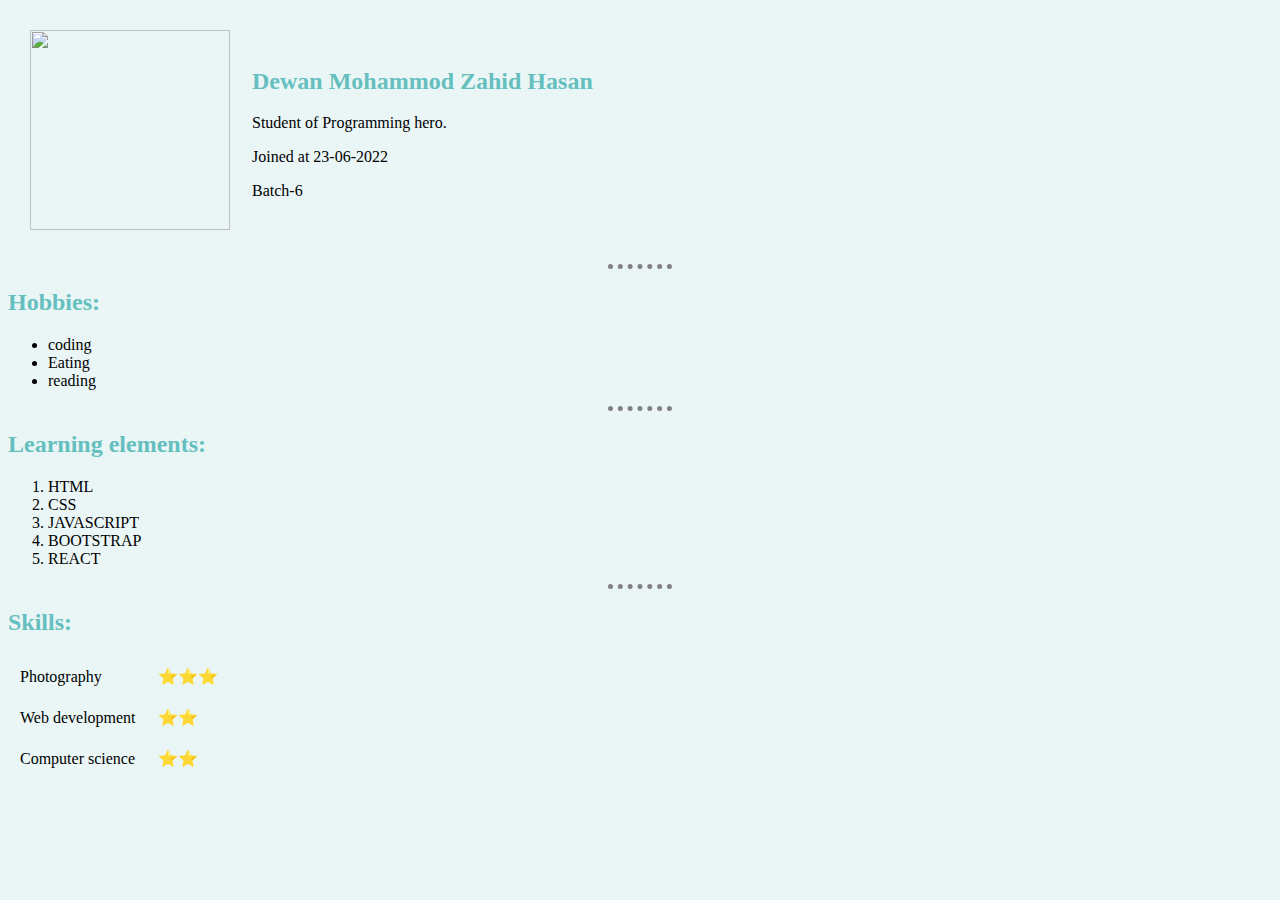
==== index.html @ 6755d4b4 "personal portfolio" ====
<!DOCTYPE html>
<html lang="en">
  <head>
    <meta charset="UTF-8" />
    <meta http-equiv="X-UA-Compatible" content="IE=edge" />
    <meta name="viewport" content="width=device-width, initial-scale=1.0" />
    <link
      rel="shortcut icon"
      href="images/android-chrome-512x512.png"
      type="image/x-icon"
    />
    <link rel="stylesheet" href="style.css" />
    <title>Profile</title>
  </head>
  <body>
    <table class="profile">
      <tr>
        <td>
          <img
            height="200px"
            width="200px"
            src="images/PSFix_20220606_135233-modified.png"
            alt=""
          />
        </td>
        <td>
          <h2>Dewan Mohammod Zahid Hasan</h2>
          <p>Student of Programming hero.</p>
          <p>Joined at 23-06-2022</p>
          <p>Batch-6</p>
        </td>
      </tr>
    </table>
    <hr />
    <h2>Hobbies:</h2>
    <ul>
      <li>coding</li>
      <li>Eating</li>
      <li>reading</li>
    </ul>
    <hr />

    <h2>Learning elements:</h2>
    <ol>
      <li>HTML</li>
      <li>CSS</li>
      <li>JAVASCRIPT</li>
      <li>BOOTSTRAP</li>
      <li>REACT</li>
    </ol>
    <hr />
    <h2>Skills:</h2>
    <table class="skill">
      <tr>
        <td>Photography</td>
        <td>⭐⭐⭐</td>
      </tr>
      <tr>
        <td>Web development</td>
        <td>⭐⭐</td>
      </tr>
      <tr>
        <td>Computer science</td>
        <td>⭐⭐</td>
      </tr>
    </table>
  </body>
</html>
---- style.css ----
body {
  background-color: #eaf6f6;
}
.profile,
td {
  padding: 10px;
}
hr {
  border: none;
  width: 5%;
  border-width: 5px;
  border-top-style: dotted;
  color: gray;
}
h1,
h2,
h3 {
  color: #66bfbf;
}
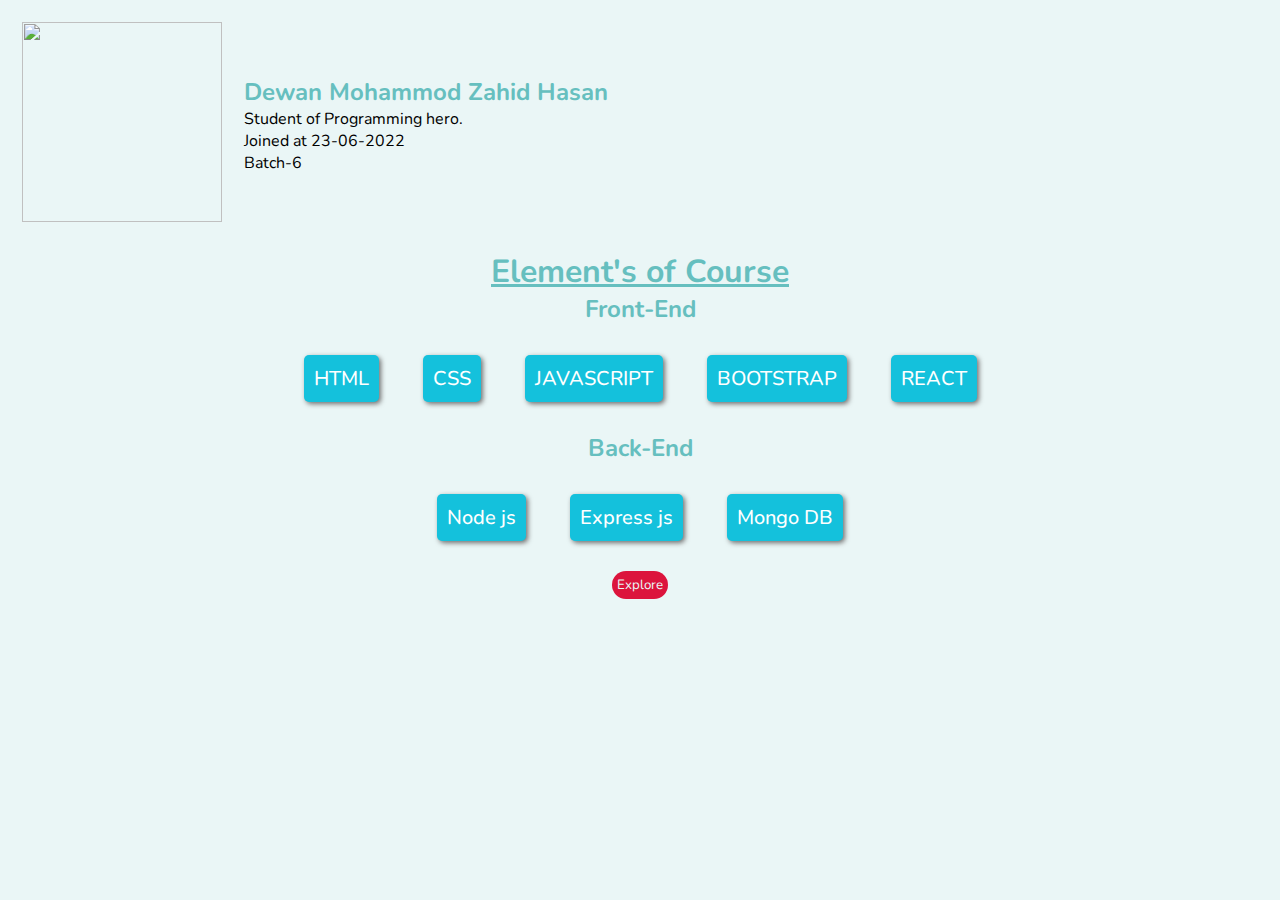
==== commit 6cc5dcaa: "excercise" ====
--- a/index.html
+++ b/index.html
@@ -10,9 +10,15 @@
       type="image/x-icon"
     />
     <link rel="stylesheet" href="style.css" />
+    <link rel="preconnect" href="https://fonts.googleapis.com" />
+    <link rel="preconnect" href="https://fonts.gstatic.com" crossorigin />
+    <link
+      href="https://fonts.googleapis.com/css2?family=Montserrat:wght@300&family=Nunito:wght@300&display=swap"
+      rel="stylesheet"
+    />
     <title>Profile</title>
   </head>
-  <body>
+
     <table class="profile">
       <tr>
         <td>
@@ -31,38 +37,28 @@
         </td>
       </tr>
     </table>
-    <hr />
-    <h2>Hobbies:</h2>
-    <ul>
-      <li>coding</li>
-      <li>Eating</li>
-      <li>reading</li>
-    </ul>
-    <hr />
 
-    <h2>Learning elements:</h2>
-    <ol>
-      <li>HTML</li>
-      <li>CSS</li>
-      <li>JAVASCRIPT</li>
-      <li>BOOTSTRAP</li>
-      <li>REACT</li>
-    </ol>
-    <hr />
-    <h2>Skills:</h2>
-    <table class="skill">
-      <tr>
-        <td>Photography</td>
-        <td>⭐⭐⭐</td>
-      </tr>
-      <tr>
-        <td>Web development</td>
-        <td>⭐⭐</td>
-      </tr>
-      <tr>
-        <td>Computer science</td>
-        <td>⭐⭐</td>
-      </tr>
-    </table>
+    <h1>Element's of Course</h1>
+    <div>
+      <h2>Front-End</h2>
+      <ol class="elements">
+        <li>HTML</li>
+        <li>CSS</li>
+        <li>JAVASCRIPT</li>
+        <li>BOOTSTRAP</li>
+        <li>REACT</li>
+      </ol>
+    </div>
+    <div class="hobbies">
+      <h2>Back-End</h2>
+      <ul>
+        <li>Node js</li>
+        <li>Express js</li>
+        <li>Mongo DB</li>
+      </ul>
+    </div>
+
+    <button class="btn"><a href="https://www.w3schools.com/">Explore</a></button>
+    
   </body>
 </html>
--- a/style.css
+++ b/style.css
@@ -1,19 +1,72 @@
-body {
+* {
   background-color: #eaf6f6;
+  font-family: "Montserrat", sans-serif;
+  font-family: "Nunito", sans-serif;
+  margin: 0;
+  padding: 0;
 }
 .profile,
 td {
   padding: 10px;
 }
 hr {
-  border: none;
+  /* border: none;
   width: 5%;
   border-width: 5px;
-  border-top-style: dotted;
+  border-top-style: dotted; */
   color: gray;
 }
-h1,
+h1 {
+  color: #66bfbf;
+  text-align: center;
+  text-decoration: underline;
+}
 h2,
 h3 {
   color: #66bfbf;
+  text-align: center;
 }
+
+.elements,
+.hobbies {
+  text-align: center;
+  list-style: none;
+}
+.elements li {
+  display: inline-block;
+  background-color: rgb(20, 193, 220);
+  padding: 10px;
+  margin: 30px 20px;
+  border: none;
+  border-radius: 5px;
+  box-shadow: 2px 2px 5px rgb(112, 112, 112);
+  color: white;
+  font-size: 20px;
+  font-weight: 500;
+}
+
+.hobbies li {
+  display: inline-block;
+  background-color: #14c1dc;
+  padding: 10px;
+  margin: 30px 20px;
+  border: none;
+  border-radius: 5px;
+  box-shadow: 2px 2px 5px rgb(112, 112, 112);
+  color: white;
+  font-size: 20px;
+  font-weight: 500;
+}
+.btn {
+  margin: 0 auto;
+  display: block;
+  padding: 5px;
+  border: none;
+  border-radius: 50px;
+  background-color: crimson;
+}
+.btn a {
+  text-decoration: none;
+  background: none;
+  color: #eaf6f6;
+}
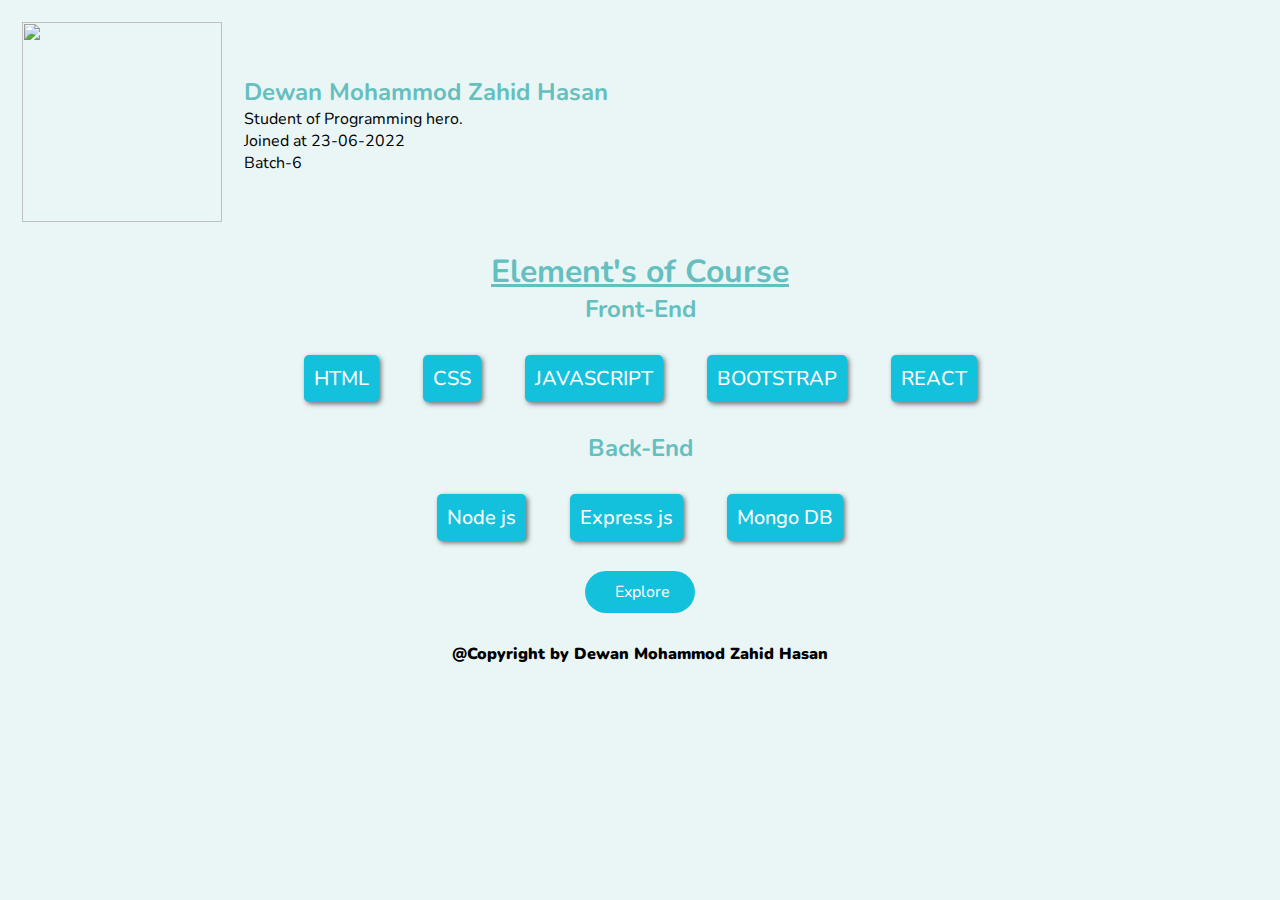
==== commit f905a4ed: "course" ====
--- a/index.html
+++ b/index.html
@@ -58,7 +58,11 @@
       </ul>
     </div>
 
-    <button class="btn"><a href="https://www.w3schools.com/">Explore</a></button>
+    <a class="btn" href="https://web.programming-hero.com">Explore</a>
+
+    <div class="footer">
+      <p>@Copyright by Dewan Mohammod Zahid Hasan</p>
+    </div>
     
   </body>
 </html>
--- a/style.css
+++ b/style.css
@@ -58,15 +58,22 @@
   font-weight: 500;
 }
 .btn {
-  margin: 0 auto;
   display: block;
-  padding: 5px;
+  width: 50px;
+  color: #fff;
+  text-decoration: none;
+  background: #14c1dc;
   border: none;
   border-radius: 50px;
-  background-color: crimson;
+  padding: 10px 30px;
+  margin: 0 auto;
+  cursor: pointer;
 }
-.btn a {
-  text-decoration: none;
-  background: none;
-  color: #eaf6f6;
+.btn:hover {
+  background-color: rgb(255, 85, 0);
 }
+.footer {
+  text-align: center;
+  padding: 30px 0px;
+  font-weight: 900;
+}
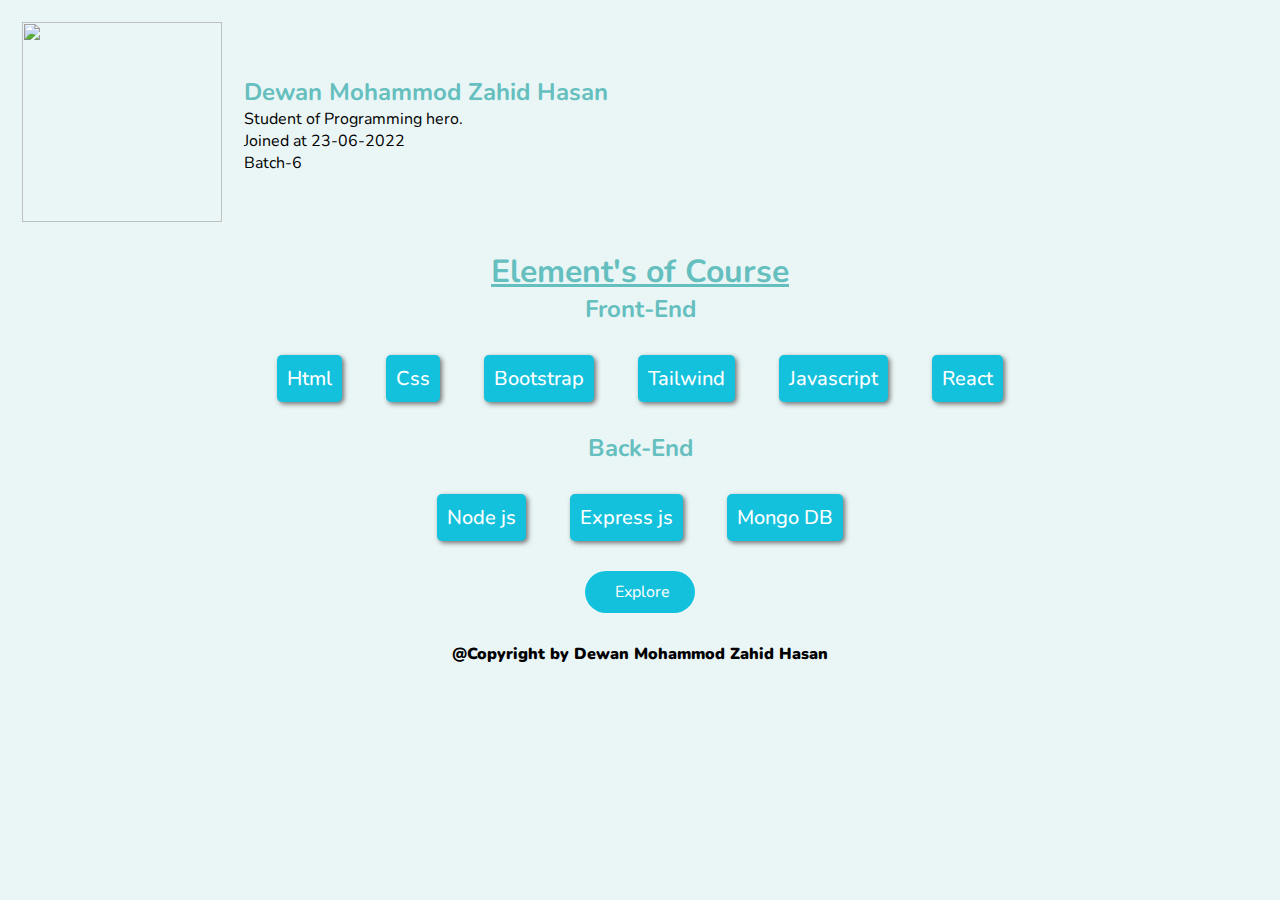
==== commit 582c35c5: "course" ====
--- a/index.html
+++ b/index.html
@@ -42,11 +42,12 @@
     <div>
       <h2>Front-End</h2>
       <ol class="elements">
-        <li>HTML</li>
-        <li>CSS</li>
-        <li>JAVASCRIPT</li>
-        <li>BOOTSTRAP</li>
-        <li>REACT</li>
+        <li>Html</li>
+        <li>Css</li>
+        <li>Bootstrap</li>
+        <li>Tailwind</li>
+        <li>Javascript</li>
+        <li>React</li>
       </ol>
     </div>
     <div class="hobbies">
